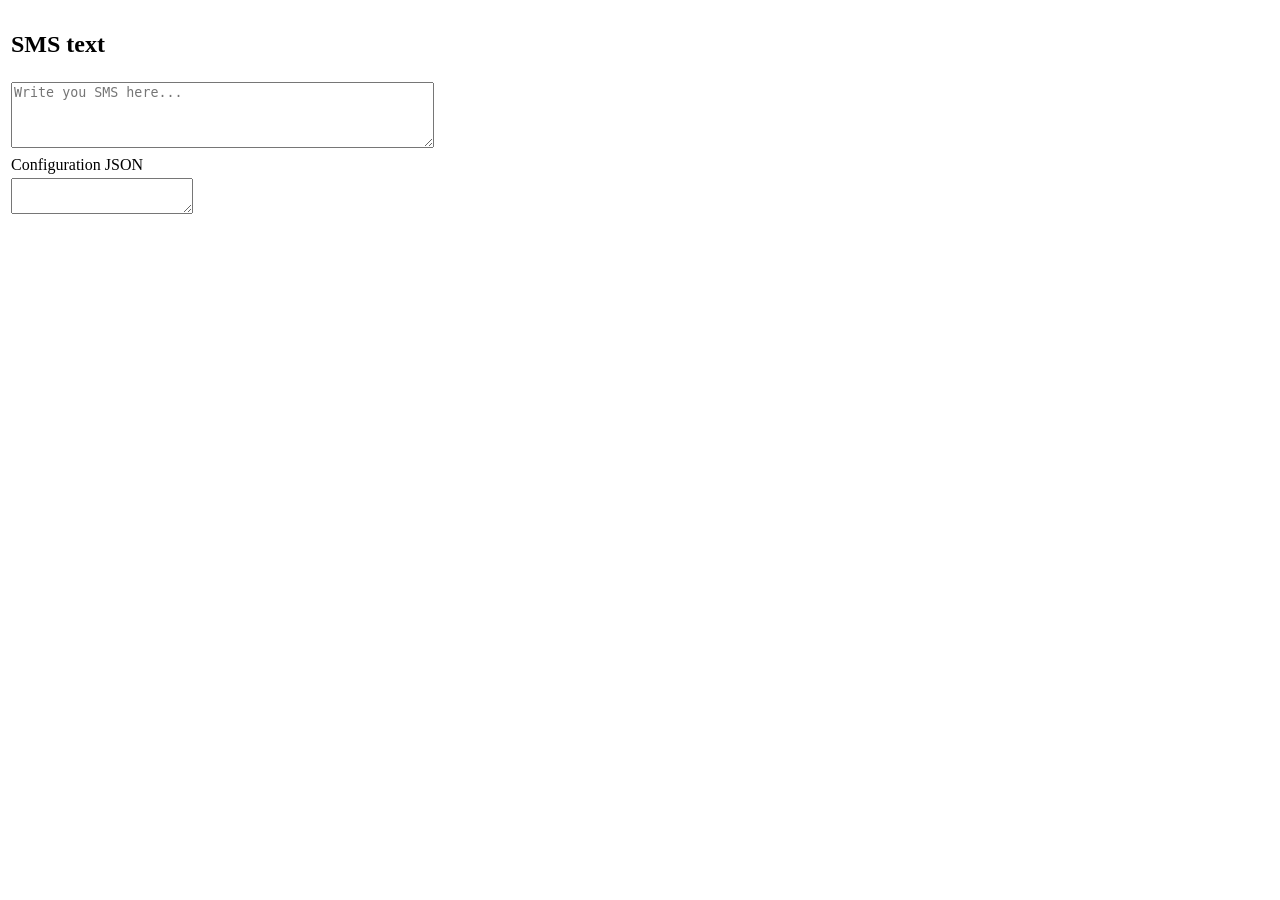
==== SMS/index.html @ 2f00930d "Update index.html" ====
<!DOCTYPE html>
<html>
<head>
    <title>SMS Custom Activity</title>
    <link rel="stylesheet" href="css/styles.css">
</head>
<body>    
    <div class="slds-grid">
    <table>
        <tr>
            <td>
                <h2>SMS text</h2>
            </td>
        </tr>
        <tr>
            <td>
                <textarea maxlength="918" rows="4" cols="50" id="sms-text" placeholder="Write you SMS here..."></textarea>
            </td>
        </tr>
        <tr>
            <td>
                Configuration JSON
            </td>
        </tr>
        <tr>
            <td>
                <textarea id="configuration"></textarea>
            </td>
        </tr>
    </table>
    <script src="postmonger.js"></script>
    <script src="activity.js"></script>
</body>
</html>
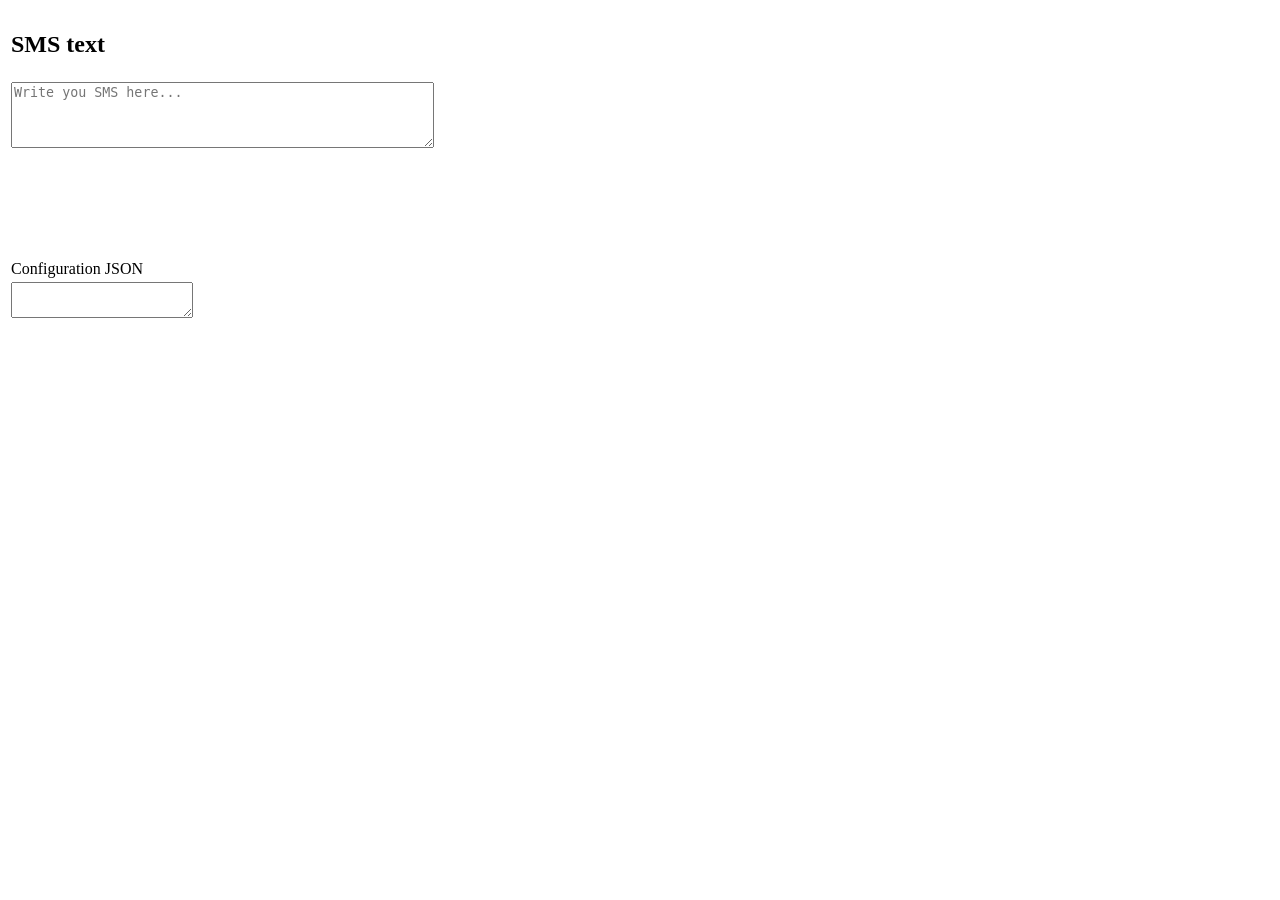
==== commit 9d751f3b: "Update index.html" ====
--- a/SMS/index.html
+++ b/SMS/index.html
@@ -17,6 +17,7 @@
                 <textarea maxlength="918" rows="4" cols="50" id="sms-text" placeholder="Write you SMS here..."></textarea>
             </td>
         </tr>
+        <tr><td height="100"></td></tr>
         <tr>
             <td>
                 Configuration JSON
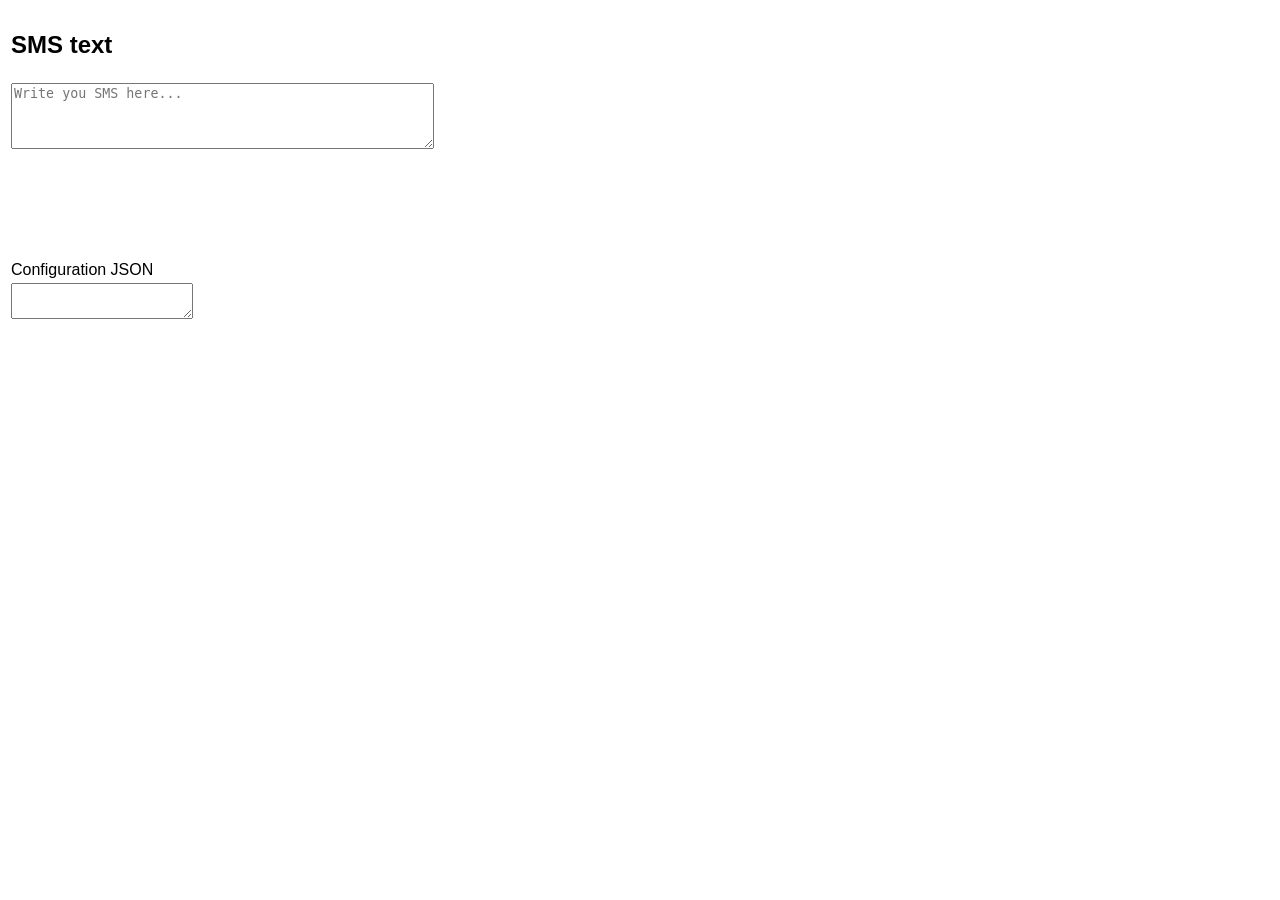
==== commit b414b6a6: "Update index.html" ====
--- a/SMS/index.html
+++ b/SMS/index.html
@@ -6,6 +6,7 @@
 </head>
 <body>    
     <div class="slds-grid">
+    <font face="Arial">
     <table>
         <tr>
             <td>
@@ -17,7 +18,7 @@
                 <textarea maxlength="918" rows="4" cols="50" id="sms-text" placeholder="Write you SMS here..."></textarea>
             </td>
         </tr>
-        <tr><td height="100"></td></tr>
+        <tr height="100"><td height="100"></td></tr>
         <tr>
             <td>
                 Configuration JSON
@@ -29,6 +30,7 @@
             </td>
         </tr>
     </table>
+    </font>
     <script src="postmonger.js"></script>
     <script src="activity.js"></script>
 </body>
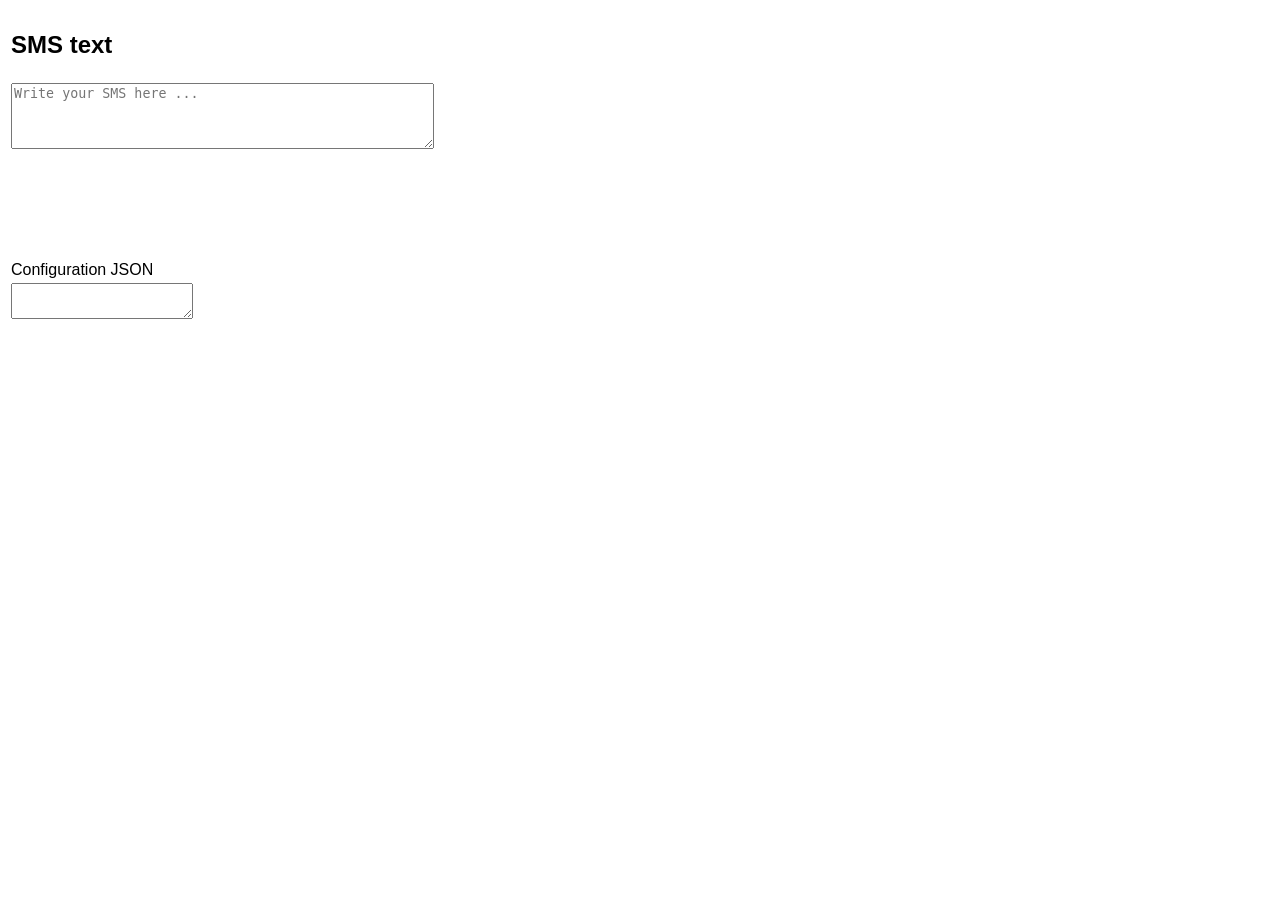
==== commit bbcd40f6: "Update index.html" ====
--- a/SMS/index.html
+++ b/SMS/index.html
@@ -15,7 +15,7 @@
         </tr>
         <tr>
             <td>
-                <textarea maxlength="918" rows="4" cols="50" id="sms-text" placeholder="Write you SMS here..."></textarea>
+                <textarea maxlength="918" rows="4" cols="50" id="sms-text" placeholder="Write your SMS here ..."></textarea>
             </td>
         </tr>
         <tr height="100"><td height="100"></td></tr>
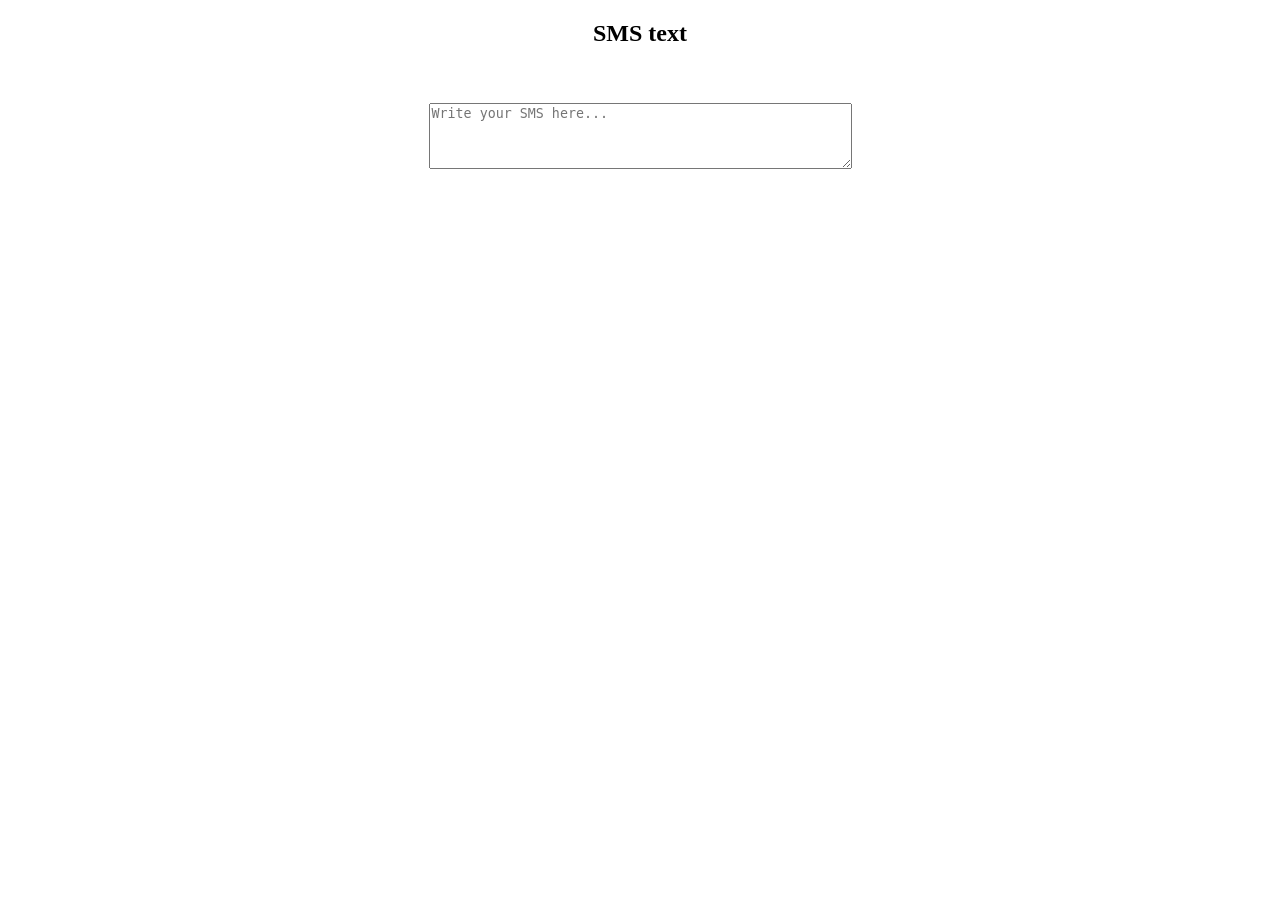
==== commit d4b36c5a: "Update index.html" ====
--- a/SMS/index.html
+++ b/SMS/index.html
@@ -1,37 +1,22 @@
 <!DOCTYPE html>
 <html>
-<head>
-    <title>SMS Custom Activity</title>
-    <link rel="stylesheet" href="css/styles.css">
-</head>
-<body>    
-    <div class="slds-grid">
-    <font face="Arial">
-    <table>
-        <tr>
-            <td>
-                <h2>SMS text</h2>
-            </td>
-        </tr>
-        <tr>
-            <td>
-                <textarea maxlength="918" rows="4" cols="50" id="sms-text" placeholder="Write your SMS here ..."></textarea>
-            </td>
-        </tr>
-        <tr height="100"><td height="100"></td></tr>
-        <tr>
-            <td>
-                Configuration JSON
-            </td>
-        </tr>
-        <tr>
-            <td>
-                <textarea id="configuration"></textarea>
-            </td>
-        </tr>
-    </table>
-    </font>
-    <script src="postmonger.js"></script>
-    <script src="activity.js"></script>
-</body>
+	<head>
+		<title>SMS Custom Activity (Github)</title>
+		<link rel="stylesheet" href="css/styles.css">
+		<script src="postmonger.js"></script>
+		<script src="activity.js"></script>
+	</head>
+	<body>    
+		<div class="slds-grid">
+            <main class="slds-col">            
+               <center>
+					<h2>SMS text</h2>
+					<br><br>
+					<form>
+						<textarea maxlength="918" rows="4" cols="50" id="sms-text" placeholder="Write your SMS here..."></textarea>
+					</form>
+				</center>
+            </main>
+		</div>
+	</body>
 </html>
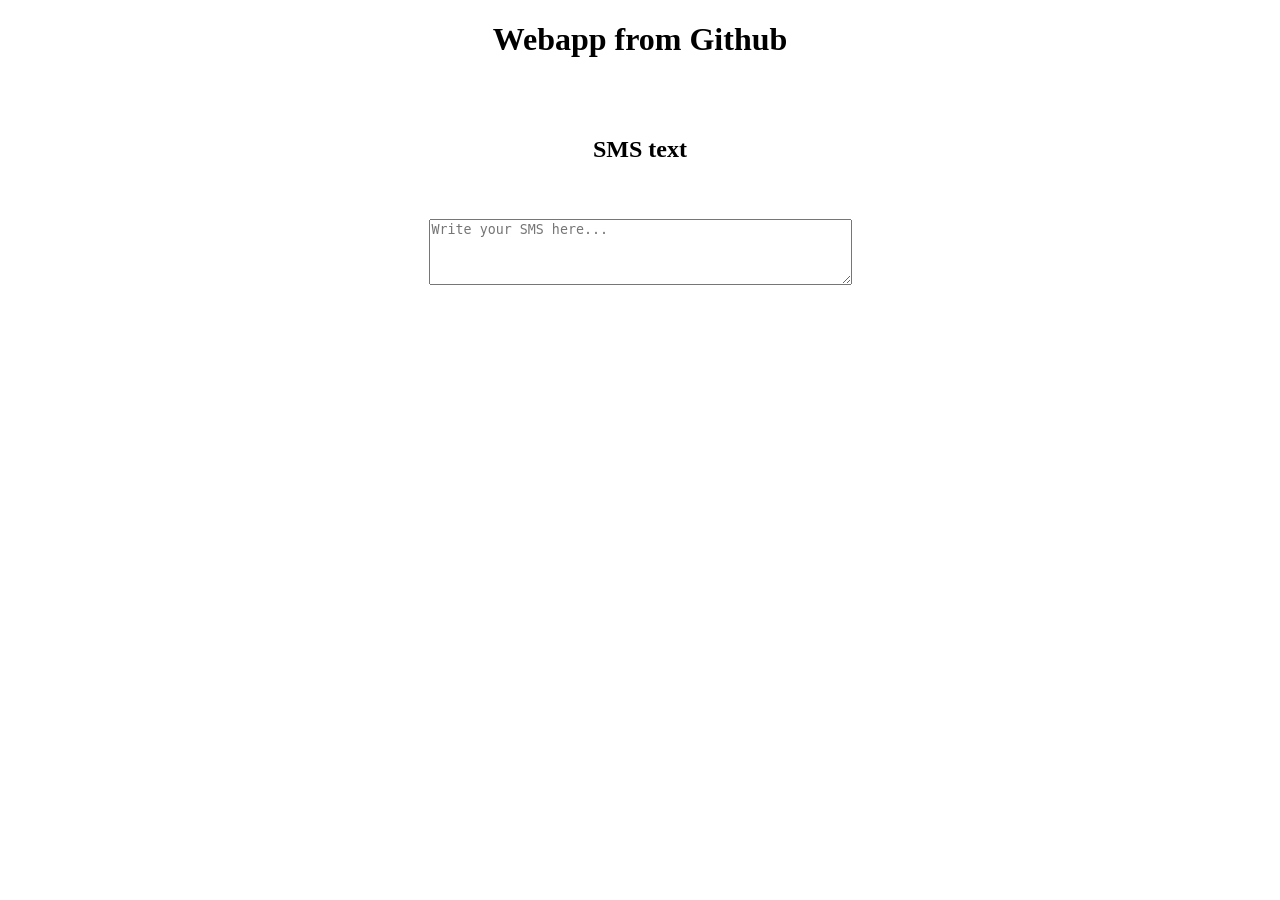
==== commit 6a092210: "Update index.html" ====
--- a/SMS/index.html
+++ b/SMS/index.html
@@ -10,7 +10,9 @@
 		<div class="slds-grid">
             <main class="slds-col">            
                <center>
-					<h2>SMS text</h2>
+					<h1>Webapp from Github</h1>
+		       			<br><br>
+		       			<h2>SMS text</h2>
 					<br><br>
 					<form>
 						<textarea maxlength="918" rows="4" cols="50" id="sms-text" placeholder="Write your SMS here..."></textarea>
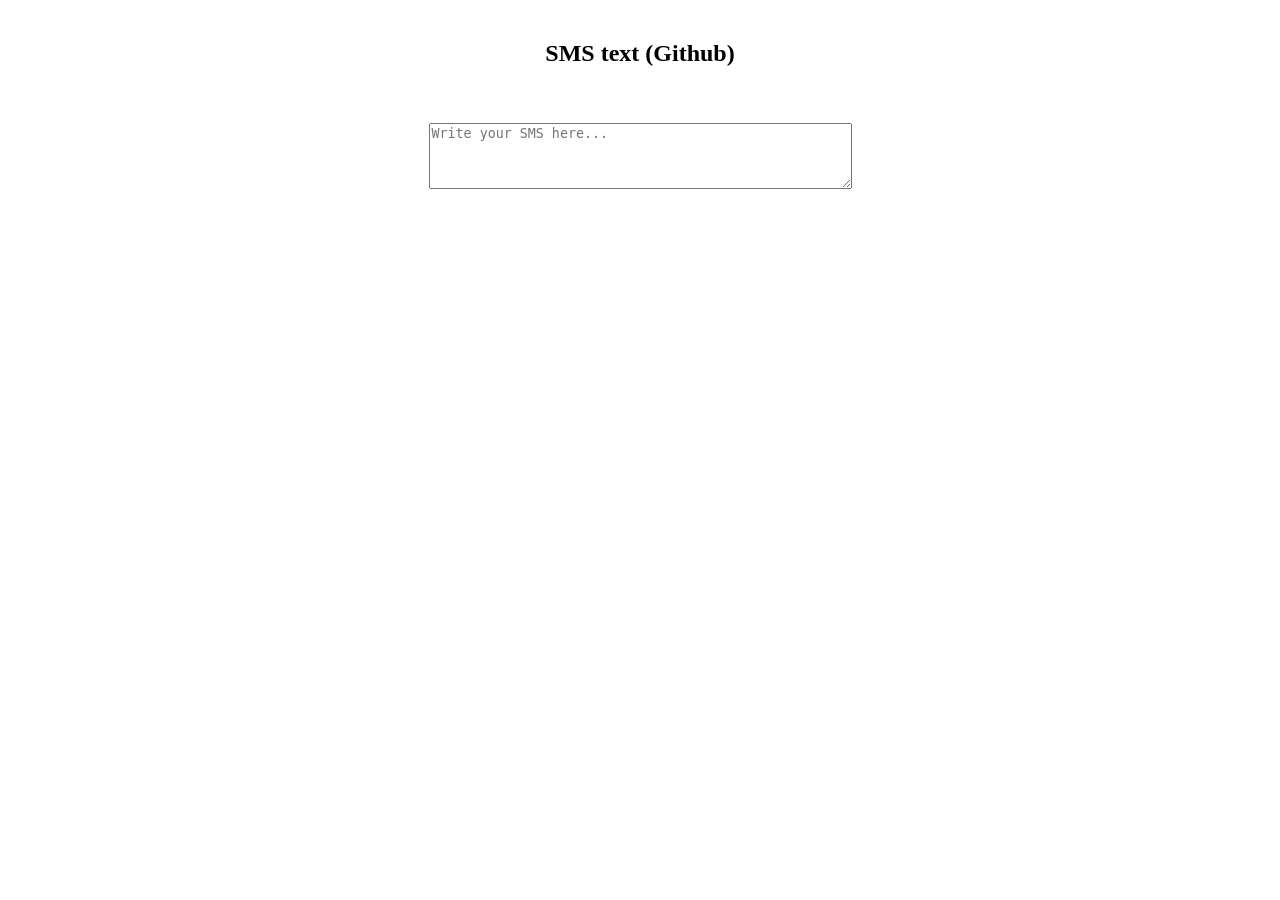
==== commit 5ecd2386: "Update index.html" ====
--- a/SMS/index.html
+++ b/SMS/index.html
@@ -1,18 +1,33 @@
 <!DOCTYPE html>
 <html>
-	<head>
-		<title>SMS Custom Activity (Github)</title>
-		<link rel="stylesheet" href="css/styles.css">
-		<script src="postmonger.js"></script>
-		<script src="activity.js"></script>
-	</head>
-	<body>    
+
+<head>
+    <title>t-SMS Custom Activity</title>
+    <meta charset="utf-8" />
+    <link rel="stylesheet" href="css/styles.css">
+    <script type="text/javascript" src="js/jquery-3.4.1.min.js"></script>
+    <script type="text/javascript" src="js/require.js"></script>
+    <script type="text/javascript">
+        (function () {
+            var config = {
+                baseUrl: 'js'
+            };
+
+            var dependencies = [
+                'customActivity'
+            ];
+
+            require(config, dependencies);
+        })();
+    </script>
+
+</head>
+
+<body> 
 		<div class="slds-grid">
             <main class="slds-col">            
                <center>
-					<h1>Webapp from Github</h1>
-		       			<br><br>
-		       			<h2>SMS text</h2>
+					<h2>SMS text (Github)</h2>
 					<br><br>
 					<form>
 						<textarea maxlength="918" rows="4" cols="50" id="sms-text" placeholder="Write your SMS here..."></textarea>
@@ -20,5 +35,6 @@
 				</center>
             </main>
 		</div>
-	</body>
+</body>
+
 </html>
--- a/SMS/css/styles.css
+++ b/SMS/css/styles.css
@@ -0,0 +1,12 @@
+body {
+    padding: 20px;
+    margin: 0;
+}
+
+.step {
+    display: none;
+}
+
+#step1 {
+    display: block;
+}
